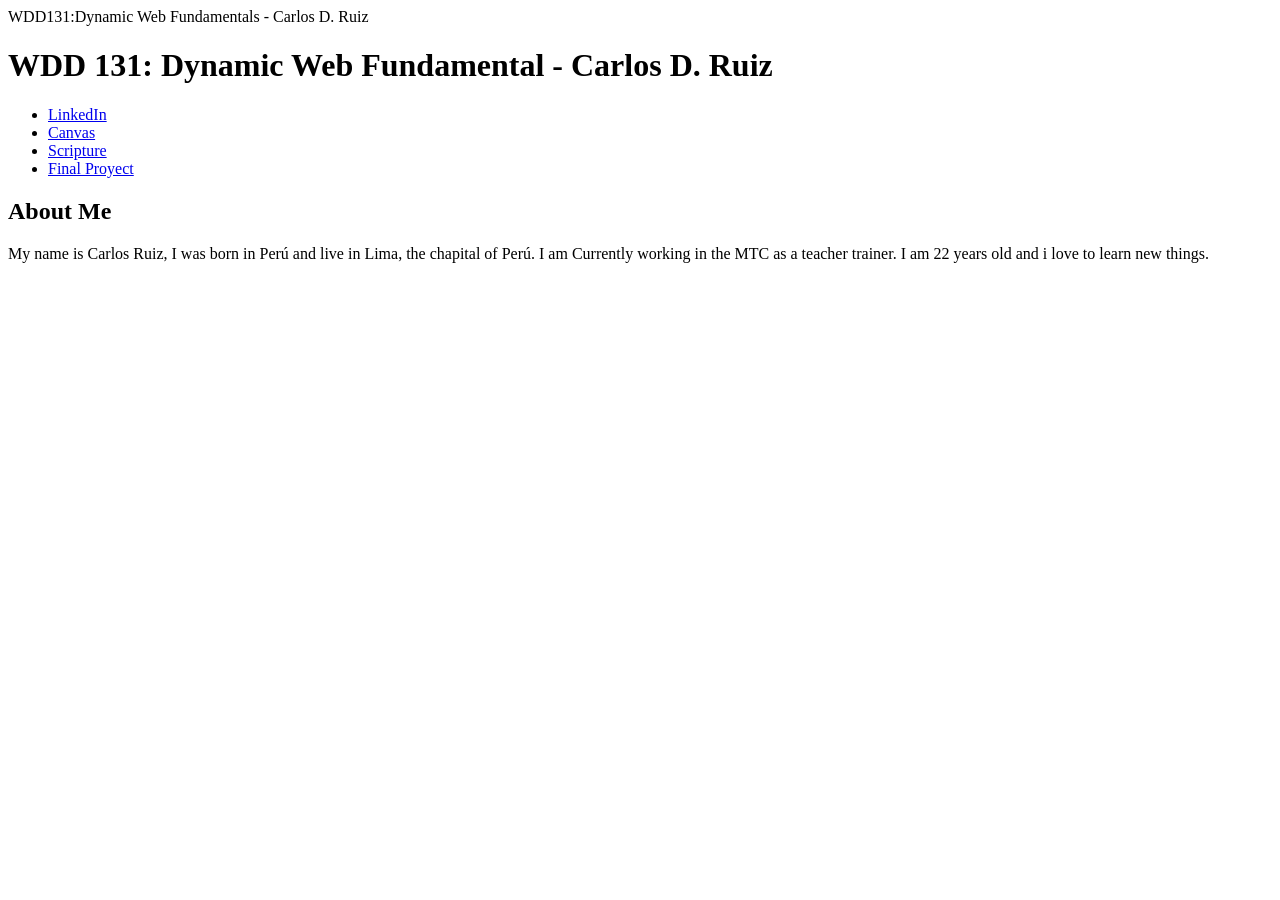
==== week01/styles/index.html @ 44e54231 "day 2" ====
<!DOCTYPE html>
<html lang="en">
<head>
    <meta charset="UTF-8">
    <meta name="viewport" content="width=device-width, initial-scale=1.0">
    <meta name="author" content="Carlos Ruiz"
    <meta name="description" content="This page provides a description of myself, giving relevant information about me."
    <title>WDD131:Dynamic Web Fundamentals - Carlos D. Ruiz</title>
    <link rel="stylesheet" href="base.css">
</head>
<body>
   <header>
    <h1>WDD 131: Dynamic Web Fundamental - Carlos D. Ruiz</h1>
    <nav>
        <ul>
            <li><a href="https://www.linkedin.com/in/carlos-daniel-ruiz-cabrera-4701822b0/" target="_blank">LinkedIn</a></li>
            <li><a href="https://byupw.instructure.com/" target="_blank"</a>Canvas</li>
            <li><a href="https://www.churchofjesuschrist.org/study/scriptures/dc-testament/dc/1?lang=eng&id=p23#p23" target="_blank">Scripture</a></li>
            <li><a href="#" target="_blank">Final Proyect</a></li>
        </ul>
    </nav>
   </header>
   <main>
    <section class="about">
        <h2>About Me</h2>
        <div class="about-conteny">
            <p>My name is Carlos Ruiz, I was born in Perú and live in Lima, the chapital of Perú. I am Currently working in the MTC as a teacher trainer. I am 22 years old and i love to learn new things.</p>
            <img src=""
        </div>
    </section>

   </main>
   <footer>

   </footer>
</body>
</html>
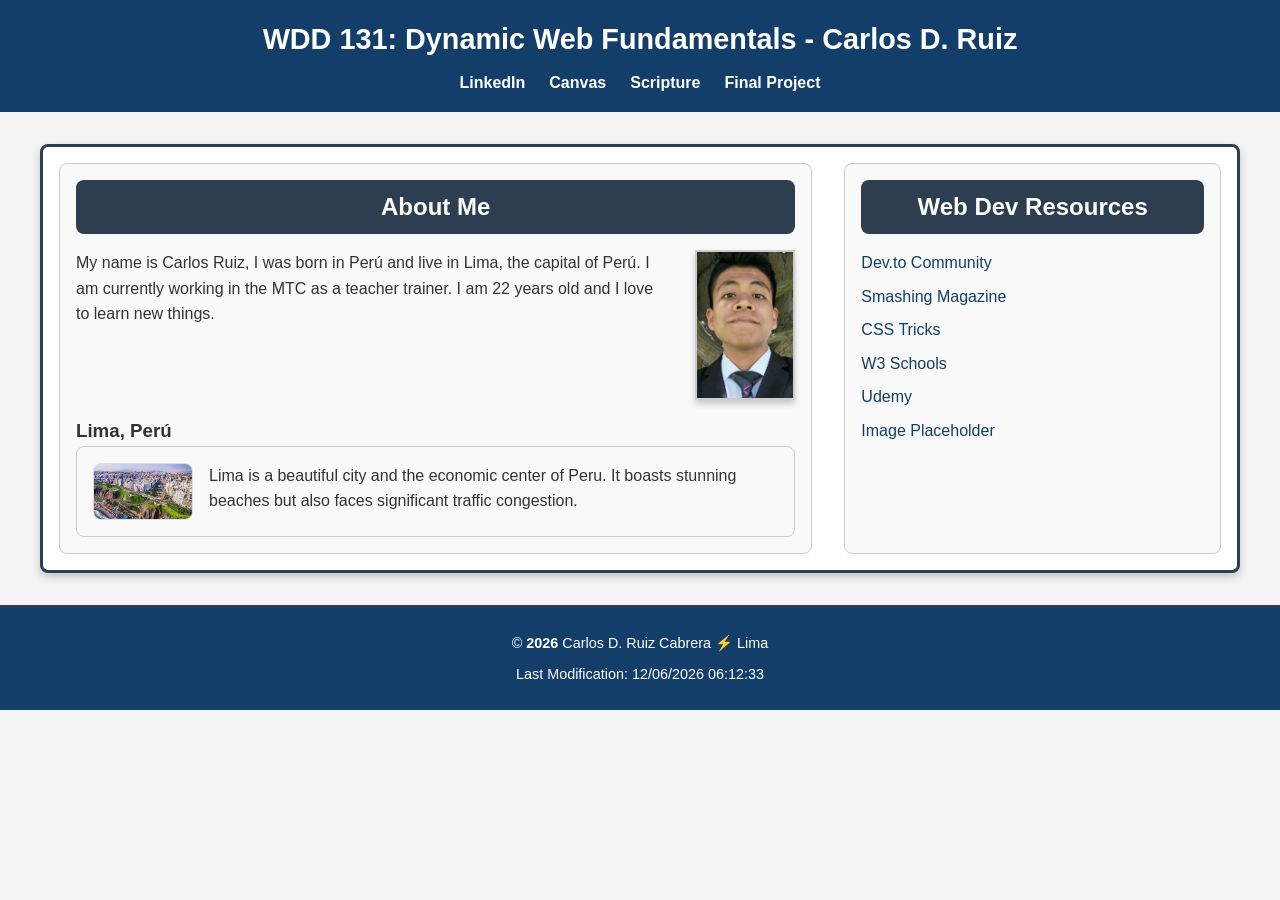
==== commit 98856ba7: "5" ====
--- a/week01/styles/index.html
+++ b/week01/styles/index.html
@@ -3,35 +3,53 @@
 <head>
     <meta charset="UTF-8">
     <meta name="viewport" content="width=device-width, initial-scale=1.0">
-    <meta name="author" content="Carlos Ruiz"
-    <meta name="description" content="This page provides a description of myself, giving relevant information about me."
-    <title>WDD131:Dynamic Web Fundamentals - Carlos D. Ruiz</title>
+    <meta name="author" content="Carlos Ruiz">
+    <meta name="description" content="This page provides a description of myself, giving relevant information about me.">
+    <title>WDD131: Dynamic Web Fundamentals - Carlos D. Ruiz</title>
     <link rel="stylesheet" href="base.css">
 </head>
 <body>
    <header>
-    <h1>WDD 131: Dynamic Web Fundamental - Carlos D. Ruiz</h1>
-    <nav>
-        <ul>
-            <li><a href="https://www.linkedin.com/in/carlos-daniel-ruiz-cabrera-4701822b0/" target="_blank">LinkedIn</a></li>
-            <li><a href="https://byupw.instructure.com/" target="_blank"</a>Canvas</li>
-            <li><a href="https://www.churchofjesuschrist.org/study/scriptures/dc-testament/dc/1?lang=eng&id=p23#p23" target="_blank">Scripture</a></li>
-            <li><a href="#" target="_blank">Final Proyect</a></li>
-        </ul>
-    </nav>
+       <h1>WDD 131: Dynamic Web Fundamentals - Carlos D. Ruiz</h1>
+       <nav>
+           <ul>
+               <li><a href="https://www.linkedin.com/in/carlos-daniel-ruiz-cabrera-4701822b0/" target="_blank">LinkedIn</a></li>
+               <li><a href="https://byupw.instructure.com/" target="_blank">Canvas</a></li>
+               <li><a href="https://www.churchofjesuschrist.org/study/scriptures/dc-testament/dc/1?lang=eng&id=p23#p23" target="_blank">Scripture</a></li>
+               <li><a href="#" target="_blank">Final Project</a></li>
+           </ul>
+       </nav>
    </header>
    <main>
-    <section class="about">
-        <h2>About Me</h2>
-        <div class="about-conteny">
-            <p>My name is Carlos Ruiz, I was born in Perú and live in Lima, the chapital of Perú. I am Currently working in the MTC as a teacher trainer. I am 22 years old and i love to learn new things.</p>
-            <img src=""
-        </div>
-    </section>
-
+       <section class="about">
+           <h2>About Me</h2>
+           <div class="about-content">
+               <p>My name is Carlos Ruiz, I was born in Perú and live in Lima, the capital of Perú. I am currently working in the MTC as a teacher trainer. I am 22 years old and I love to learn new things.</p>
+               <img src="images/profile.jpg" alt="Carlos D. Ruiz">
+           </div>
+           <h3>Lima, Perú</h3>
+           <div class="location-content">
+               <img src="images/lima.jpg" alt="Image of Lima">
+               <p>Lima is a beautiful city and the economic center of Peru. It boasts stunning beaches but also faces significant traffic congestion.</p>
+           </div>
+       </section>
+       <section class="resources">
+           <h2>Web Dev Resources</h2>
+           <ul>
+               <li><a href="https://dev.to" target="_blank" rel="noopener">Dev.to Community</a></li>
+               <li><a href="https://www.smashingmagazine.com/" target="_blank" rel="noopener">Smashing Magazine</a></li>
+               <li><a href="https://css-tricks.com" target="_blank" rel="noopener">CSS Tricks</a></li>
+               <li><a href="https://www.w3schools.com" target="_blank" rel="noopener">W3 Schools</a></li>
+               <li><a href="https://www.udemy.com" target="_blank" rel="noopener">Udemy</a></li>
+               <li><a href="https://placeholder.com/" target="_blank" rel="noopener">Image Placeholder</a></li>
+           </ul>
+       </section>
    </main>
    <footer>
+       <p>&copy; <span id="currentyear"></span> Carlos D. Ruiz Cabrera ⚡ Lima</p>
+       <p id="lastModified"></p>
+   </footer>
 
-   </footer>
+   <script src="script.js"></script>
 </body>
-</html>+</html>
--- a/week01/styles/base.css
+++ b/week01/styles/base.css
@@ -0,0 +1,164 @@
+/* Reset */
+* {
+    margin: 0;
+    padding: 0;
+    box-sizing: border-box;
+}
+
+/* Body styling */
+body {
+    font-family: Arial, sans-serif;
+    line-height: 1.6;
+    background-color: #f4f4f4;
+    color: #333;
+}
+
+/* Header */
+header {
+    background-color: #123e69;
+    color: white;
+    padding: 1rem;
+    text-align: center;
+}
+
+header h1 {
+    font-size: 1.8rem;
+    margin-bottom: 0.5rem;
+}
+
+header h1 span {
+    color: yellow;
+}
+
+nav ul {
+    list-style: none;
+    padding: 0;
+    display: flex;
+    justify-content: center;
+    gap: 1.5rem;
+}
+
+nav ul li a {
+    color: white;
+    text-decoration: none;
+    font-weight: bold;
+}
+
+nav ul li a:hover {
+    text-decoration: underline;
+}
+
+/* Main Section */
+main {
+    max-width: 1200px;
+    margin: 2rem auto;
+    padding: 1rem;
+    display: grid;
+    grid-template-columns: 2fr 1fr;
+    gap: 2rem;
+    background-color: white;
+    border-radius: 8px;
+    border: 3px solid #2c3e50;
+    box-shadow: 0 4px 8px rgba(0, 0, 0, 0.2);
+}
+
+/* About Section */
+.about {
+    padding: 1rem;
+    border: 1px solid #ccc;
+    border-radius: 8px;
+    background-color: #f9f9f9;
+}
+
+.about h2 {
+    background-color: #2c3e50;
+    color: white;
+    padding: 0.5rem;
+    border-radius: 8px;
+    text-align: center;
+    margin-bottom: 1rem;
+}
+
+.about-content {
+    display: flex;
+    gap: 1rem;
+    margin-bottom: 1rem;
+}
+
+.about-content img {
+    width: 100px;
+    height: auto;
+    border: 2px solid #ccc;
+    box-shadow: 0 4px 6px rgba(0, 0, 0, 0.2);
+    margin-left: 20px;
+}
+
+.location-content {
+    display: flex;
+    gap: 1rem;
+    padding: 1rem;
+    border: 1px solid #ccc;
+    border-radius: 8px;
+    background-color: #f9f9f9;
+}
+
+.location-content img {
+    width: 100px;
+    height: auto;
+    border: 1px solid #ddd;
+    border-radius: 8px;
+}
+
+/* Resources Section */
+.resources {
+    padding: 1rem;
+    border: 1px solid #ccc;
+    border-radius: 8px;
+    background-color: #f9f9f9;
+}
+
+.resources h2 {
+    background-color: #2c3e50;
+    color: white;
+    padding: 0.5rem;
+    border-radius: 8px;
+    text-align: center;
+    margin-bottom: 1rem;
+}
+
+.resources ul {
+    list-style: none;
+    padding: 0;
+}
+
+.resources ul li {
+    margin-bottom: 0.5rem;
+}
+
+.resources ul li a {
+    text-decoration: none;
+    color: #123e69;
+}
+
+.resources ul li a:hover {
+    text-decoration: underline;
+}
+
+/* Footer */
+footer {
+    background-color: #123e69;
+    color: white;
+    text-align: center;
+    padding: 1rem;
+    margin-top: 2rem;
+    font-size: 0.9rem;
+    border-top: 3px solid #2c3e50;
+}
+
+footer p {
+    margin: 0.5rem 0;
+}
+
+footer span {
+    font-weight: bold;
+}
